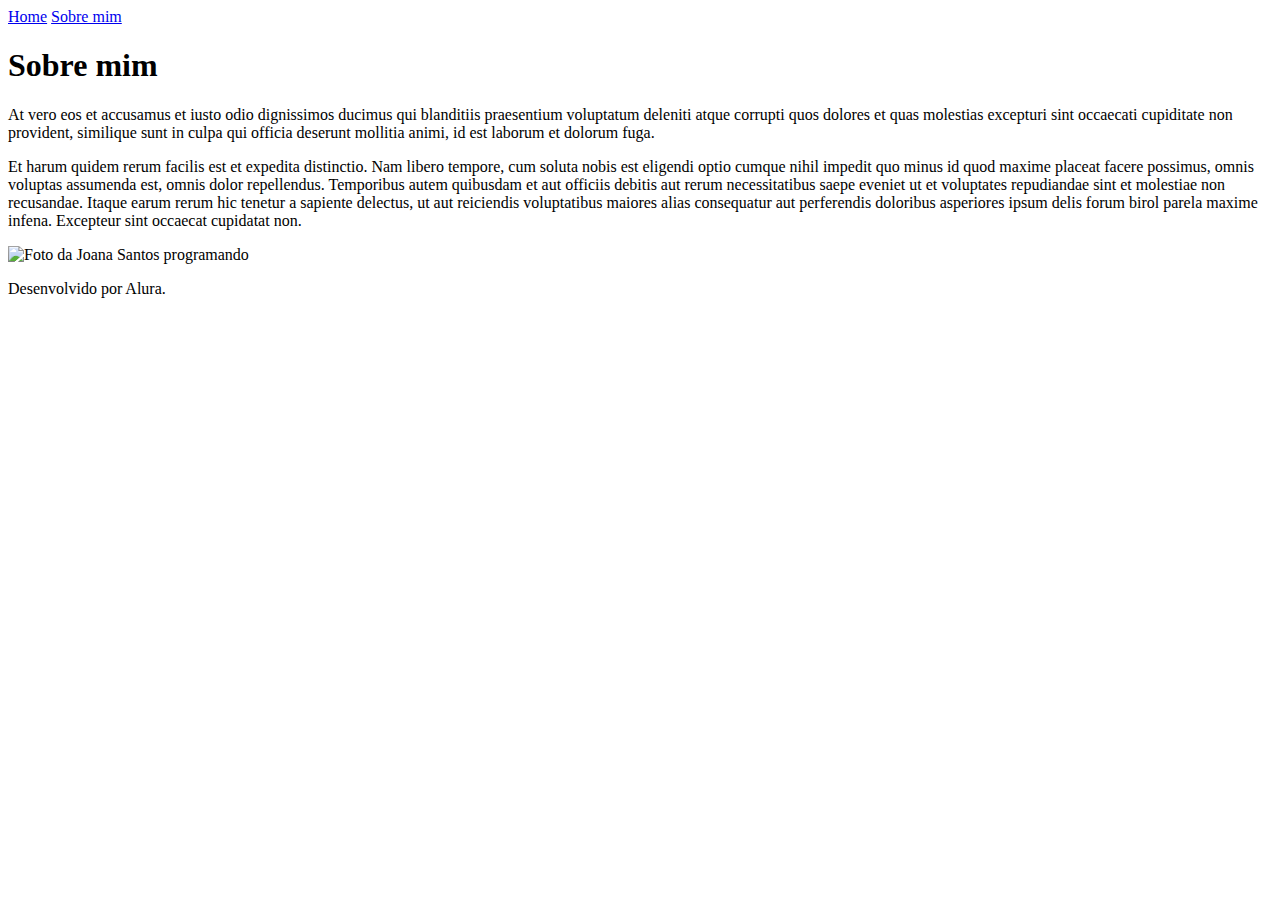
==== about.html @ a05b4723 "first commit" ====
<!DOCTYPE html>
<html lang="pt-br">

<head>
    <meta charset="UTF-8">
    <meta http-equiv="X-UA-Compatible" content="IE=edge">
    <meta name="viewport" content="width=device-width, initial-scale=1.0">
    <title>Sobre mim</title>
    <link rel="stylesheet" href="./styles/style.css">
</head>

<body>
    <header class="cabecalho">
        <nav class="cabecalho__menu">
            <a class="cabecalho__menu__link" href="index.html">Home</a>
            <a class="cabecalho__menu__link" href="about.html">Sobre mim</a>
        </nav>
    </header>

    <main class="apresentacao">
        <section class="apresentacao__conteudo">
            <h1 class="apresentacao__conteudo__titulo">Sobre mim</h1>
            <p class="apresentacao__conteudo__texto">At vero eos et accusamus et iusto odio dignissimos ducimus qui blanditiis praesentium voluptatum deleniti
                atque corrupti quos dolores et quas molestias excepturi sint occaecati cupiditate non provident,
                similique sunt in culpa qui officia deserunt mollitia animi, id est laborum et dolorum fuga.
            </p>
            <p class="apresentacao__conteudo__texto">
                Et harum quidem rerum facilis est et expedita distinctio. Nam libero tempore, cum soluta nobis est
                eligendi optio cumque nihil impedit quo minus id quod maxime placeat facere possimus, omnis voluptas
                assumenda est, omnis dolor repellendus. Temporibus autem quibusdam et aut officiis debitis aut rerum
                necessitatibus saepe eveniet ut et voluptates repudiandae sint et molestiae non recusandae. Itaque earum
                rerum hic tenetur a sapiente delectus, ut aut reiciendis voluptatibus maiores alias consequatur aut
                perferendis doloribus asperiores ipsum delis forum birol parela maxime infena. Excepteur sint occaecat
                cupidatat non.</p>
        </section>
        <img src="./assets/imagem.png" alt="Foto da Joana Santos programando">
    </main>

    <footer class="rodape">
        <p>Desenvolvido por Alura.</p>
    </footer>
</body>

</html>
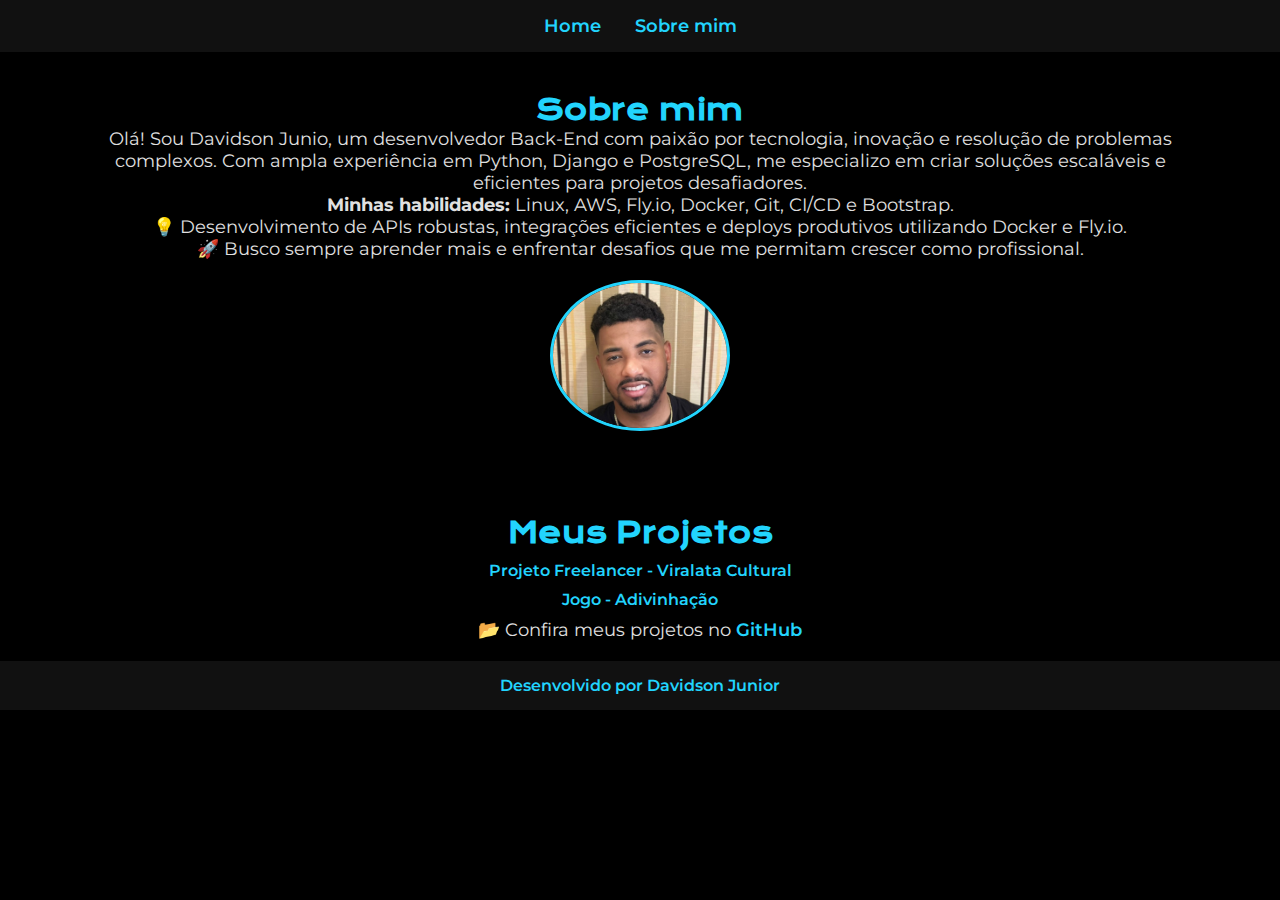
==== commit 95957e53: "first commit" ====
--- a/about.html
+++ b/about.html
@@ -1,14 +1,11 @@
 <!DOCTYPE html>
 <html lang="pt-br">
-
 <head>
     <meta charset="UTF-8">
-    <meta http-equiv="X-UA-Compatible" content="IE=edge">
     <meta name="viewport" content="width=device-width, initial-scale=1.0">
     <title>Sobre mim</title>
     <link rel="stylesheet" href="./styles/style.css">
 </head>
-
 <body>
     <header class="cabecalho">
         <nav class="cabecalho__menu">
@@ -16,29 +13,26 @@
             <a class="cabecalho__menu__link" href="about.html">Sobre mim</a>
         </nav>
     </header>
-
     <main class="apresentacao">
         <section class="apresentacao__conteudo">
             <h1 class="apresentacao__conteudo__titulo">Sobre mim</h1>
-            <p class="apresentacao__conteudo__texto">At vero eos et accusamus et iusto odio dignissimos ducimus qui blanditiis praesentium voluptatum deleniti
-                atque corrupti quos dolores et quas molestias excepturi sint occaecati cupiditate non provident,
-                similique sunt in culpa qui officia deserunt mollitia animi, id est laborum et dolorum fuga.
-            </p>
-            <p class="apresentacao__conteudo__texto">
-                Et harum quidem rerum facilis est et expedita distinctio. Nam libero tempore, cum soluta nobis est
-                eligendi optio cumque nihil impedit quo minus id quod maxime placeat facere possimus, omnis voluptas
-                assumenda est, omnis dolor repellendus. Temporibus autem quibusdam et aut officiis debitis aut rerum
-                necessitatibus saepe eveniet ut et voluptates repudiandae sint et molestiae non recusandae. Itaque earum
-                rerum hic tenetur a sapiente delectus, ut aut reiciendis voluptatibus maiores alias consequatur aut
-                perferendis doloribus asperiores ipsum delis forum birol parela maxime infena. Excepteur sint occaecat
-                cupidatat non.</p>
+            <p class="apresentacao__conteudo__texto">Olá! Sou Davidson Junio, um desenvolvedor Back-End com paixão por tecnologia, inovação e resolução de problemas complexos. Com ampla experiência em Python, Django e PostgreSQL, me especializo em criar soluções escaláveis e eficientes para projetos desafiadores.</p>
+            <p class="apresentacao__conteudo__texto"><strong>Minhas habilidades:</strong> Linux, AWS, Fly.io, Docker, Git, CI/CD e Bootstrap.</p>
+            <p class="apresentacao__conteudo__texto">💡 Desenvolvimento de APIs robustas, integrações eficientes e deploys produtivos utilizando Docker e Fly.io.</p>
+            <p class="apresentacao__conteudo__texto">🚀 Busco sempre aprender mais e enfrentar desafios que me permitam crescer como profissional.</p>
+        <img src="./img/Imagem.png" alt="Foto do Davidson Junior programando" class="foto-perfil">
+    </main>
+    <section class="projetos">
+        <h2 class="apresentacao__conteudo__titulo">Meus Projetos</h2>
+        <ul>
+            <li><a href="https://viralatacultural.com.br/" target="_blank">Projeto Freelancer - Viralata Cultural</a></li>
+            <li><a href="https://jogo-gamma-rust.vercel.app/" target="_blank">Jogo - Adivinhação</a></li>
+            <p class="apresentacao__conteudo__texto">📂 Confira meus projetos no <a href="https://github.com/david0407j" target="_blank" style="color: #22D4FD; text-decoration: none; font-weight: 600;">GitHub</a></p>
         </section>
-        <img src="./assets/imagem.png" alt="Foto da Joana Santos programando">
-    </main>
-
+        </ul>
+    </section>
     <footer class="rodape">
-        <p>Desenvolvido por Alura.</p>
+        <p>Desenvolvido por Davidson Junior</p>
     </footer>
 </body>
-
-</html>+</html>
--- a/styles/style.css
+++ b/styles/style.css
@@ -0,0 +1,115 @@
+@import url('https://fonts.googleapis.com/css2?family=Krona+One&family=Montserrat:wght@400;600&display=swap');
+
+* {
+    margin: 0;
+    padding: 0;
+    box-sizing: border-box;
+}
+
+body {
+    font-family: 'Montserrat', sans-serif;
+    display: flex;
+    flex-direction: column;
+    align-items: center;
+    background-color: #000;
+    color: #22D4FD;
+}
+
+.cabecalho {
+    width: 100%;
+    background: #111;
+    padding: 15px 0;
+    text-align: center;
+}
+
+.cabecalho__menu a {
+    color: #22D4FD;
+    text-decoration: none;
+    margin: 0 15px;
+    font-size: 18px;
+    font-weight: 600;
+}
+
+.apresentacao {
+    max-width: 1200px;
+    width: 90%;
+    display: flex;
+    flex-wrap: wrap;
+    align-items: center;
+    justify-content: center;
+    text-align: center;
+    padding: 20px;
+}
+
+.apresentacao__conteudo {
+    flex: 1;
+    min-width: 300px;
+    margin: 20px;
+}
+
+.apresentacao__conteudo__titulo {
+    font-size: 28px;
+    font-family: 'Krona One', sans-serif;
+    color: #22D4FD;
+}
+
+.apresentacao__conteudo__texto {
+    font-size: 18px;
+    color: #E0E0E0;
+}
+
+.foto-perfil {
+    max-width: 180px;
+    height: auto;
+    border-radius: 50%;
+    margin: 20px;
+    border: 3px solid #22D4FD;
+}
+
+.projetos {
+    width: 90%;
+    max-width: 800px;
+    text-align: center;
+    margin-top: 20px;
+}
+
+.projetos ul {
+    list-style: none;
+    padding: 0;
+}
+
+.projetos li {
+    margin: 10px 0;
+}
+
+.projetos a {
+    color: #22D4FD;
+    text-decoration: none;
+    font-weight: 600;
+    transition: color 0.3s;
+}
+
+.projetos a:hover {
+    color: #1A98C7;
+}
+
+.rodape {
+    width: 100%;
+    text-align: center;
+    background: #111;
+    color: #22D4FD;
+    padding: 15px 0;
+    margin-top: 20px;
+    font-weight: 600;
+}
+
+@media (max-width: 768px) {
+    .apresentacao {
+        flex-direction: column;
+        text-align: center;
+    }
+
+    .foto-perfil {
+        max-width: 150px;
+    }
+}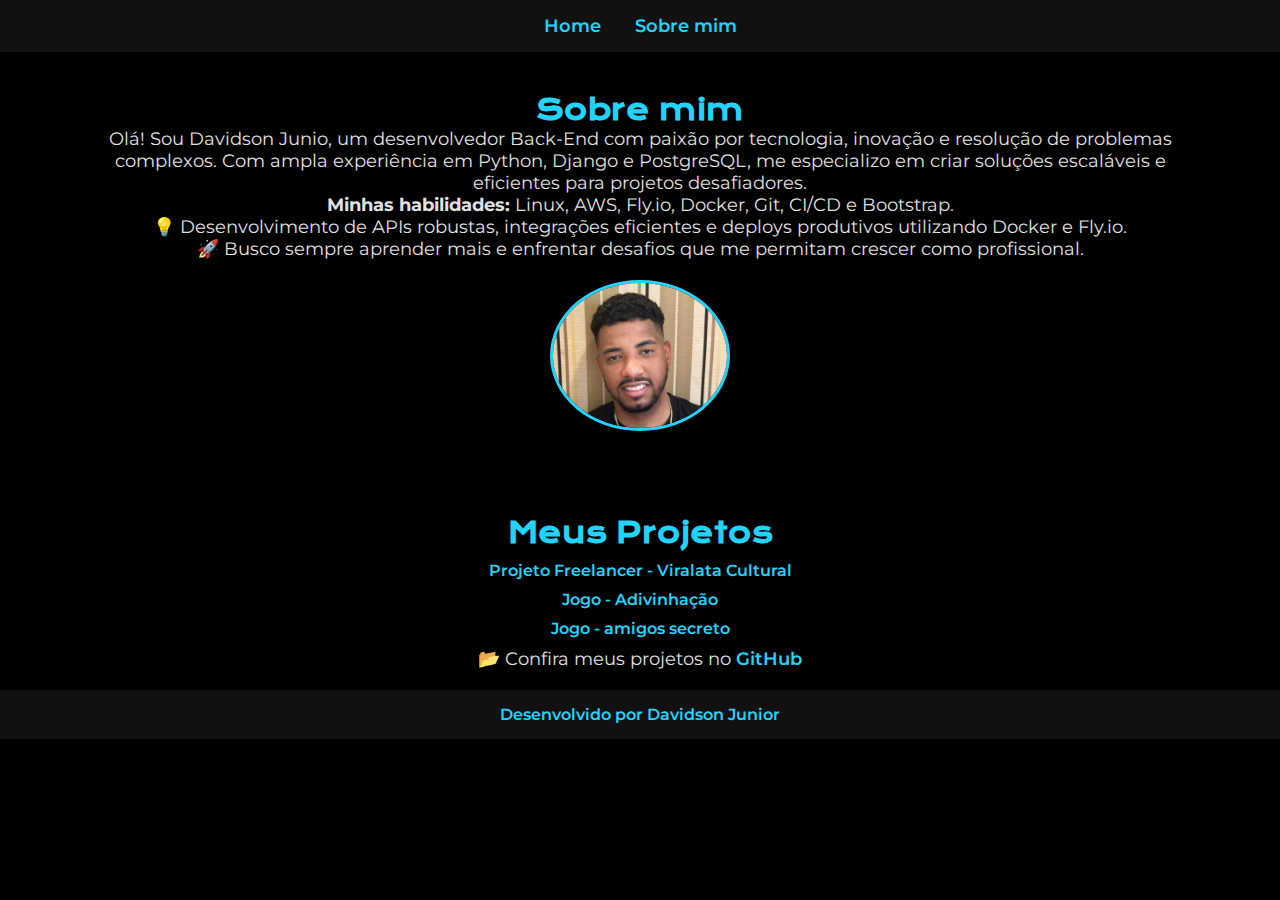
==== commit 569731c1: "first commit" ====
--- a/about.html
+++ b/about.html
@@ -27,6 +27,7 @@
         <ul>
             <li><a href="https://viralatacultural.com.br/" target="_blank">Projeto Freelancer - Viralata Cultural</a></li>
             <li><a href="https://jogo-gamma-rust.vercel.app/" target="_blank">Jogo - Adivinhação</a></li>
+            <li><a href="https://amigos-secreto-git-main-david0407js-projects.vercel.app/" target="_blank">Jogo - amigos secreto</a></li>
             <p class="apresentacao__conteudo__texto">📂 Confira meus projetos no <a href="https://github.com/david0407j" target="_blank" style="color: #22D4FD; text-decoration: none; font-weight: 600;">GitHub</a></p>
         </section>
         </ul>
